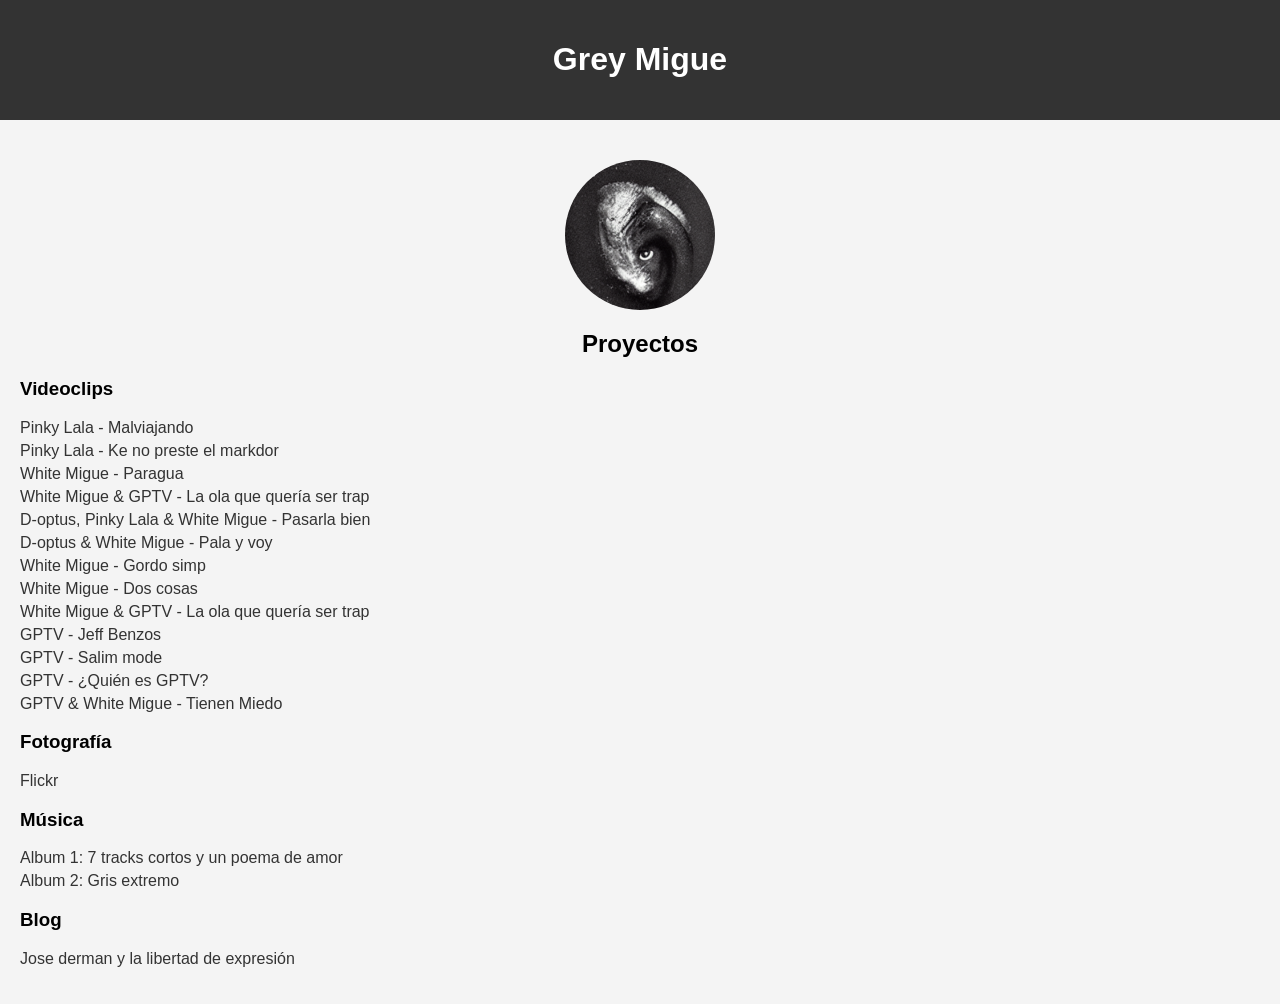
==== grey migue.html @ 6c40173a "Add files via upload" ====
<!DOCTYPE html>
<html lang="es">
<head>
    <meta charset="UTF-8">
    <meta name="viewport" content="width=device-width, initial-scale=1.0">
    <title>Página de Grey Migue</title>
    <link rel="stylesheet" href="styles.css"> <!-- Vincula el archivo CSS aquí -->
</head>
<body>
    <header>
        <h1>Grey Migue</h1>
    </header>
    <div class="content">
        <img src="greymigue.png" alt="Grey Migue">
        
        <div class="projects">
            <h2>Proyectos</h2>
            <div class="project-item">
                <h3>Videoclips</h3>
                <ul>
                    <li><a href="https://www.youtube.com/watch?v=JNvWy1lz6aU&ab_channel=P1NKYLALA">Pinky Lala - Malviajando</a></li>
                    <li><a href="https://www.youtube.com/watch?v=JNvWy1lz6aU&ab_channel=P1NKYLALA">Pinky Lala - Ke no preste el markdor</a></li>
                    <li><a href="https://www.youtube.com/watch?v=vsDfXgHbico&ab_channel=WhiteMigue">White Migue - Paragua</a></li>
                    <li><a href="https://www.youtube.com/watch?v=6Os9Vii3mRs&ab_channel=WhiteMigue">White Migue & GPTV - La ola que quería ser trap</a></li>
                    <li><a href="https://www.youtube.com/watch?v=_BOV3V1zy9s">D-optus, Pinky Lala & White Migue - Pasarla bien</a></li>
                    <li><a href="https://www.youtube.com/watch?v=fnKGPHUDdzU">D-optus & White Migue - Pala y voy</a></li>
                    <li><a href="https://www.youtube.com/watch?v=C4MZOozaWuA&ab_channel=WhiteMigue">White Migue - Gordo simp</a></li>
                    <li><a href="https://www.youtube.com/watch?v=90vW57fsKgo">White Migue - Dos cosas</a></li>
                    <li><a href="https://www.youtube.com/watch?v=6Os9Vii3mRs&ab_channel=WhiteMigue">White Migue & GPTV - La ola que quería ser trap</a></li>
                    <li><a href="https://www.youtube.com/watch?v=JKhQvifI1Sc&ab_channel=GORDAPUTATROLAVIEJA">GPTV - Jeff Benzos</a></li>
                    <li><a href="https://www.youtube.com/watch?v=6M8jBOGYEZk">GPTV - Salim mode</a></li>
                    <li><a href="https://www.youtube.com/watch?v=_y8hul77rJU">GPTV - ¿Quién es GPTV?</a></li>
                    <li><a href="https://www.youtube.com/watch?v=ULfj_u_IFjE">GPTV & White Migue - Tienen Miedo</a></li>

                    
                </ul>
            </div>
      
   
            <div class="project-item">
                <h3>Fotografía</h3>
                <ul>
                    <li><a href="https://www.flickr.com/photos/200458816@N02/">Flickr</a></li>
                </ul>
            </div>
            <div class="project-item">
                <h3>Música</h3>
                <ul>
                    <li><a href="https://greymigue.bandcamp.com/album/7-tracks-cortos-y-un-poema-de-amor">Album 1: 7 tracks cortos y un poema de amor        </a></li>
                    <li><a href="https://greymigue.bandcamp.com/album/gris-extremo">Album 2: Gris extremo</a></li>

                </ul>
            </div>

            <div class="project-item">
                <h3>Blog</h3>
                <ul>
                    <li><a href="https://greymigue.wordpress.com/2022/09/06/jose-derman-y-la-libertad-de-expresion/">Jose derman y la libertad de expresión</a></li>
                </ul>
            </div>
            <!-- Añade más secciones de proyectos según sea necesario -->
        </div>
    </div>
</body>
</html>
---- styles.css ----
/* Contenido de styles.css */
body { font-family: Arial, sans-serif; margin: 0; padding: 0; background: #f4f4f4; }
header { background: #333; color: white; padding: 20px; text-align: center; }
.content { padding: 20px; }
img { width: 150px; height: 150px; border-radius: 75px; display: block; margin: 20px auto; }
h2 { text-align: center; }
.projects { margin-top: 20px; }
.project-item { margin-bottom: 10px; }
ul { list-style-type: none; padding: 0; }
li { margin-bottom: 5px; }
a { text-decoration: none; color: #333333; }
a:hover { color: #333333; text-decoration: underline; }
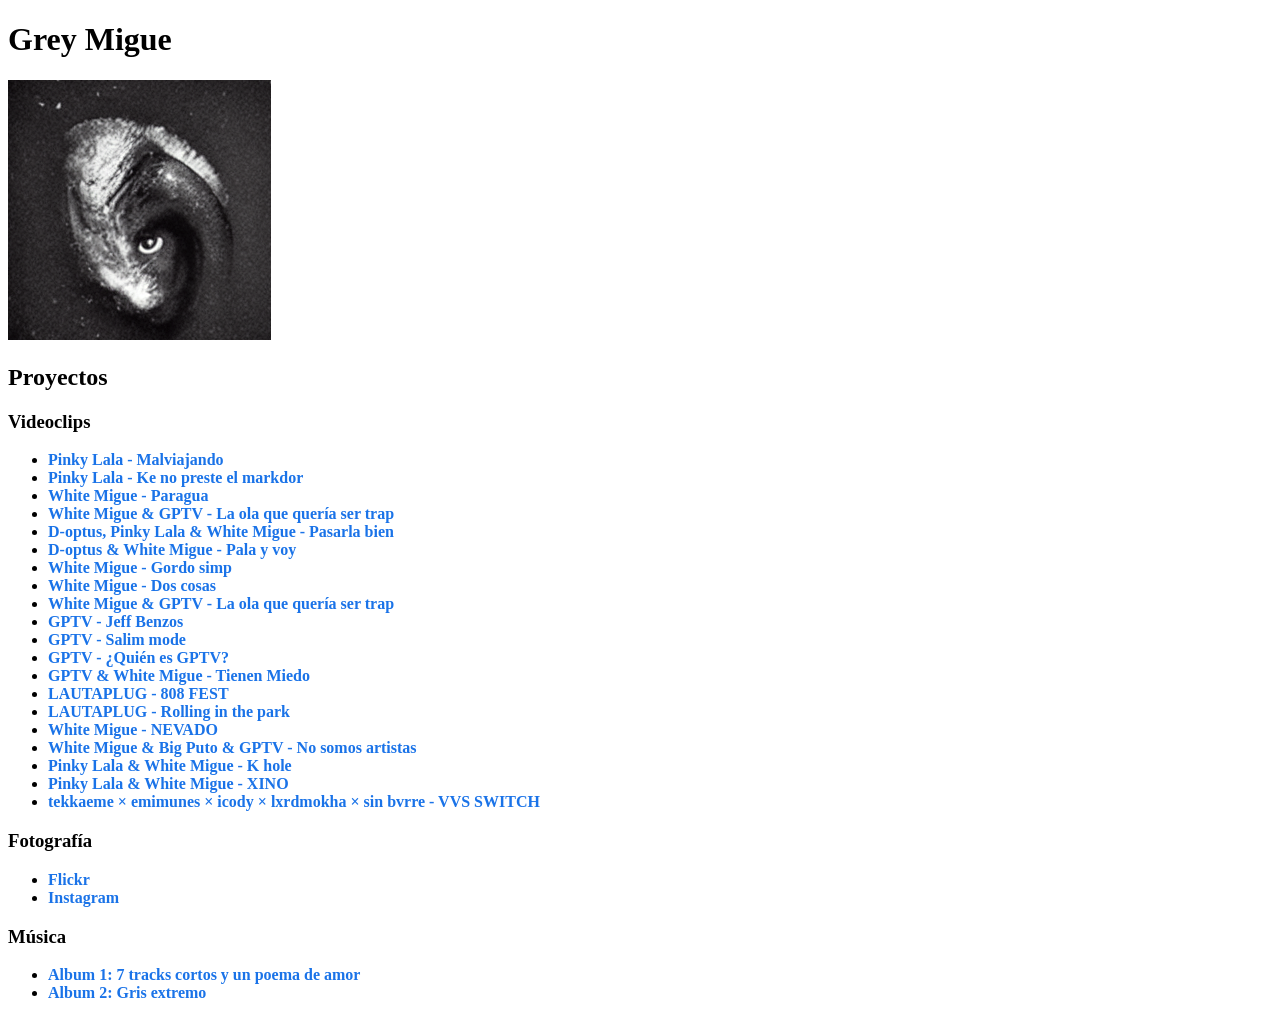
==== commit 47798257: "Update grey migue.html added more videoclips" ====
--- a/grey migue.html
+++ b/grey migue.html
@@ -4,7 +4,25 @@
     <meta charset="UTF-8">
     <meta name="viewport" content="width=device-width, initial-scale=1.0">
     <title>Página de Grey Migue</title>
-    <link rel="stylesheet" href="styles.css"> <!-- Vincula el archivo CSS aquí -->
+    <style>
+        /* Estilo para los enlaces */
+        a {
+            color: #1a73e8; /* Un color azul llamativo */
+            text-decoration: none; /* Quita la línea debajo del texto por defecto */
+            font-weight: bold; /* Hace que el texto del enlace se vea más destacado */
+        }
+
+        /* Efecto hover para cuando el usuario pasa el ratón sobre un enlace */
+        a:hover {
+            text-decoration: underline; /* Subraya el enlace al pasar el ratón por encima */
+            color: #0b5ed7; /* Cambia ligeramente el color para el efecto hover */
+        }
+
+        /* Efecto para cuando el enlace ha sido visitado */
+        a:visited {
+            color: #5f6368; /* Cambia el color del enlace una vez ha sido visitado */
+        }
+    </style>
 </head>
 <body>
     <header>
@@ -31,33 +49,39 @@
                     <li><a href="https://www.youtube.com/watch?v=6M8jBOGYEZk">GPTV - Salim mode</a></li>
                     <li><a href="https://www.youtube.com/watch?v=_y8hul77rJU">GPTV - ¿Quién es GPTV?</a></li>
                     <li><a href="https://www.youtube.com/watch?v=ULfj_u_IFjE">GPTV & White Migue - Tienen Miedo</a></li>
-
-                    
+                    <li><a href="https://www.youtube.com/watch?v=4W5gj356r8U">LAUTAPLUG - 808 FEST</a></li>
+                    <li><a href="https://www.youtube.com/watch?v=tspGO-EgAEA">LAUTAPLUG - Rolling in the park</a></li>
+                    <li><a href="https://www.youtube.com/watch?v=MM_AonqeyzQ">White Migue - NEVADO</a></li>
+                    <li><a href="https://www.youtube.com/watch?v=xvwjOWuwMU0">White Migue & Big Puto & GPTV - No somos artistas</a></li>
+                    <li><a href="https://www.youtube.com/watch?v=4xjM4sqy9fM">Pinky Lala & White Migue - K hole</a></li>
+                    <li><a href="https://vimeo.com/755230841">Pinky Lala & White Migue - XINO</a></li>
+                    <li><a href="https://www.youtube.com/watch?v=Pkyvx9e5-wI">tekkaeme × emimunes × icody × lxrdmokha × sin bvrre - VVS SWITCH</a></li>
                 </ul>
             </div>
-      
-   
             <div class="project-item">
                 <h3>Fotografía</h3>
                 <ul>
                     <li><a href="https://www.flickr.com/photos/200458816@N02/">Flickr</a></li>
+                    <li><a href="https://www.instagram.com/grey.migue/">Instagram</a></li>
                 </ul>
             </div>
             <div class="project-item">
                 <h3>Música</h3>
                 <ul>
-                    <li><a href="https://greymigue.bandcamp.com/album/7-tracks-cortos-y-un-poema-de-amor">Album 1: 7 tracks cortos y un poema de amor        </a></li>
+                    <li><a href="https://greymigue.bandcamp.com/album/7-tracks-cortos-y-un-poema-de-amor">Album 1: 7 tracks cortos y un poema de amor</a></li>
                     <li><a href="https://greymigue.bandcamp.com/album/gris-extremo">Album 2: Gris extremo</a></li>
-
                 </ul>
             </div>
 
+            <!--
             <div class="project-item">
                 <h3>Blog</h3>
                 <ul>
                     <li><a href="https://greymigue.wordpress.com/2022/09/06/jose-derman-y-la-libertad-de-expresion/">Jose derman y la libertad de expresión</a></li>
                 </ul>
             </div>
+            -->
+
             <!-- Añade más secciones de proyectos según sea necesario -->
         </div>
     </div>
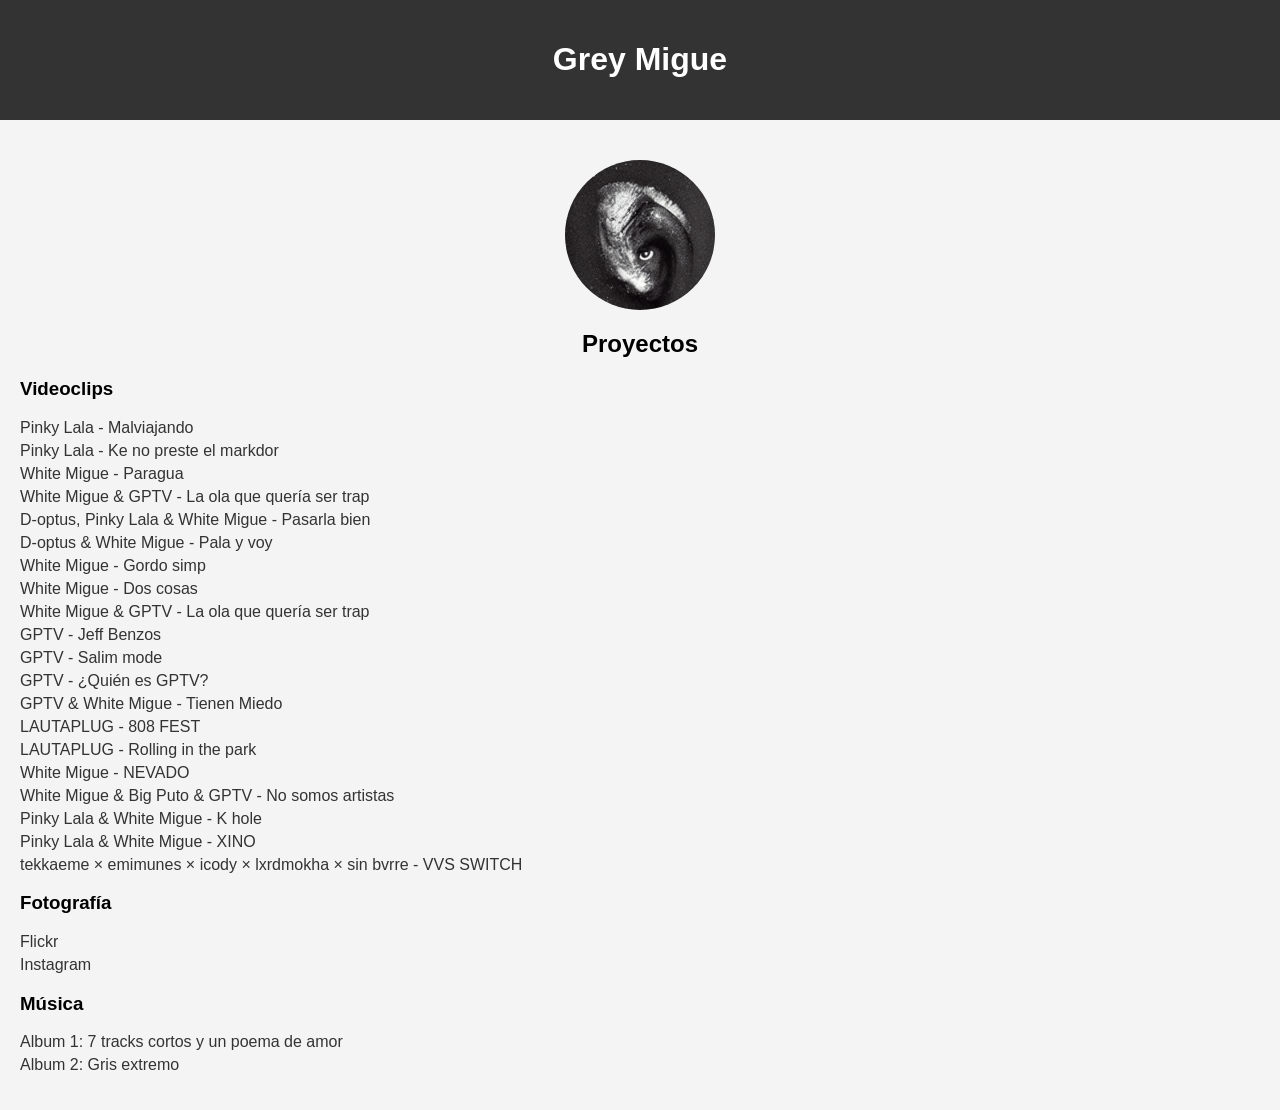
==== commit 0374e9d3: "Update grey migue.html go back" ====
--- a/grey migue.html
+++ b/grey migue.html
@@ -4,25 +4,7 @@
     <meta charset="UTF-8">
     <meta name="viewport" content="width=device-width, initial-scale=1.0">
     <title>Página de Grey Migue</title>
-    <style>
-        /* Estilo para los enlaces */
-        a {
-            color: #1a73e8; /* Un color azul llamativo */
-            text-decoration: none; /* Quita la línea debajo del texto por defecto */
-            font-weight: bold; /* Hace que el texto del enlace se vea más destacado */
-        }
-
-        /* Efecto hover para cuando el usuario pasa el ratón sobre un enlace */
-        a:hover {
-            text-decoration: underline; /* Subraya el enlace al pasar el ratón por encima */
-            color: #0b5ed7; /* Cambia ligeramente el color para el efecto hover */
-        }
-
-        /* Efecto para cuando el enlace ha sido visitado */
-        a:visited {
-            color: #5f6368; /* Cambia el color del enlace una vez ha sido visitado */
-        }
-    </style>
+    <link rel="stylesheet" href="styles.css"> <!-- Vincula el archivo CSS aquí -->
 </head>
 <body>
     <header>
--- a/styles.css
+++ b/styles.css
@@ -0,0 +1,12 @@
+/* Contenido de styles.css */
+body { font-family: Arial, sans-serif; margin: 0; padding: 0; background: #f4f4f4; }
+header { background: #333; color: white; padding: 20px; text-align: center; }
+.content { padding: 20px; }
+img { width: 150px; height: 150px; border-radius: 75px; display: block; margin: 20px auto; }
+h2 { text-align: center; }
+.projects { margin-top: 20px; }
+.project-item { margin-bottom: 10px; }
+ul { list-style-type: none; padding: 0; }
+li { margin-bottom: 5px; }
+a { text-decoration: none; color: #333333; }
+a:hover { color: #333333; text-decoration: underline; }
